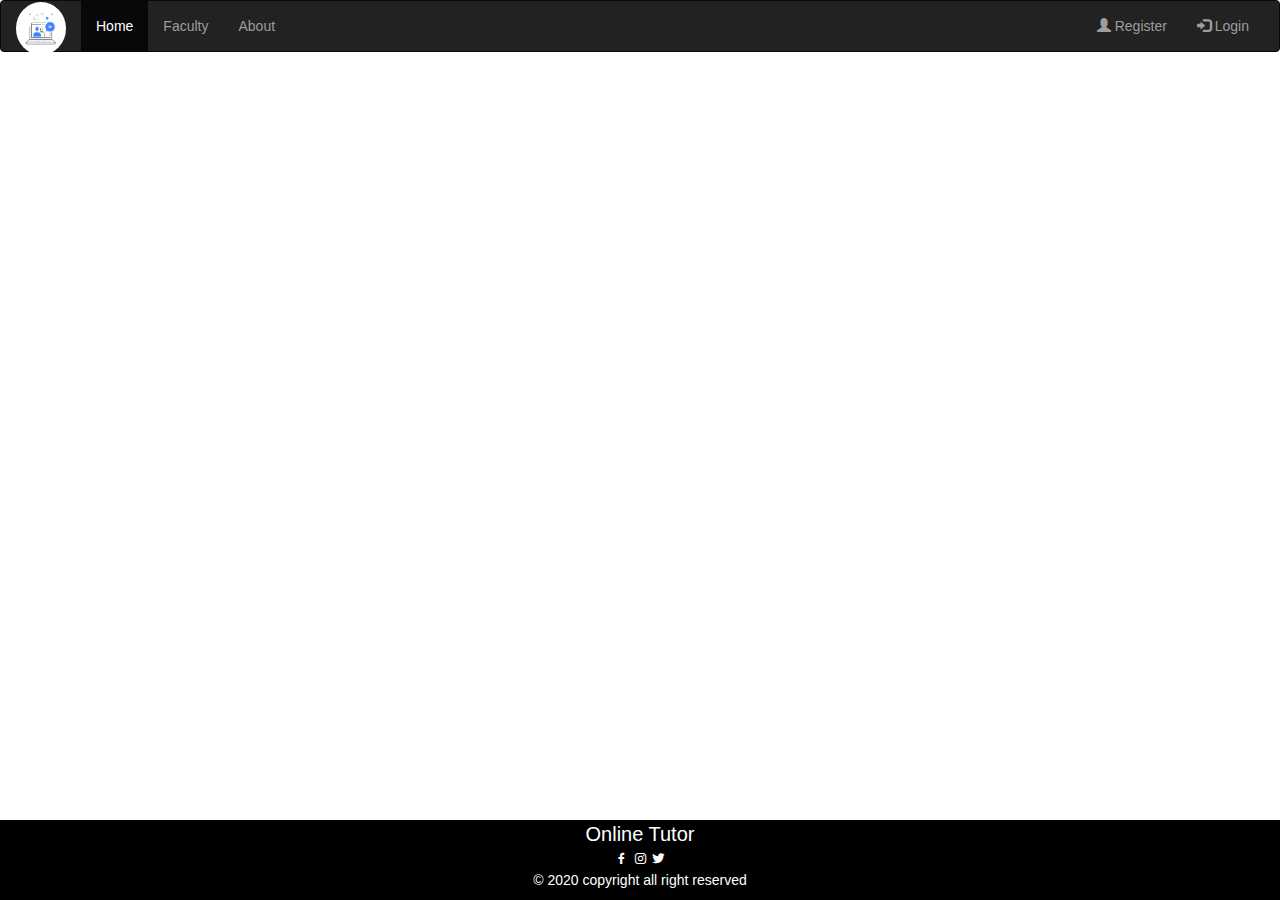
==== index.html @ 3755c048 "image" ====
<!DOCTYPE html>
<html lang="en">
    <head>
        <title>Online Tutor</title>
        <meta charset ="utf-8">
        <meta name="viewport" content="width=device-width, initial-scale=1">
        <link rel="stylesheet" href="https://maxcdn.bootstrapcdn.com/bootstrap/3.4.1/css/bootstrap.min.css">
        <style>
            .navbar {
                min-height: 50px;
            }

            .navbar-brand {
                padding: 0 15px;
                height: 50px;
                line-height: 80px;
            }

            .navbar-toggle {
                /* (80px - button height 34px) / 2 = 23px */
                margin-top: 23px;
                padding: 9px 10px !important;
            }

        </style>
        <link rel="stylesheet" href="assets/css/footer.css">
         <!-- =====BOX ICONS===== -->
        <link href='https://cdn.jsdelivr.net/npm/boxicons@2.0.5/css/boxicons.min.css' rel='stylesheet'>

        
        <script src="https://ajax.googleapis.com/ajax/libs/jquery/3.5.1/jquery.min.js"></script>
        <script src="https://maxcdn.bootstrapcdn.com/bootstrap/3.4.1/js/bootstrap.min.js"></script>
        
    </head>

    <body>
        <!-- Menu Bar -->
        <nav class="navbar navbar-inverse">
            <div class="container-fluid">
                <div class="navbar-header">
                    <button type="button" class="navbar-toggle" data-toggle="collapse" data-target="#myNavBar">
                        <span class="icon-bar"></span>
                        <span class="icon-bar"></span>
                        <span class="icon-bar"></span>
                    </button>
                    <a class="navbar-brand" href="#">
                        <img style="max-width:50px; margin-top: 1px;" class="img-circle" src="assets/img/logo2.jpg">
                    </a>
                </div>
                <div class="collapse navbar-collapse" id="myNavBar">
                    <ul class="nav navbar-nav">
                        <li class="active"><a href="index.html">Home</a></li>
                        <!-- <li><a href="#">Student</a></li> -->
                        <li><a href="#">Faculty</a></li>
                        <li><a href="about.html">About</a></li>
                    </ul>
                    <ul class="nav navbar-nav navbar-right">
                        <li><a href="authentication/registration/register.html"><span class="glyphicon glyphicon-user"></span> Register</a></li>
                        <li><a href="authentication/signIn_SignOut/login.html"><span class="glyphicon glyphicon-log-in"></span> Login</a></li>
                    </ul>
                </div>
            </div>
        </nav>

     
        <!-- Content -->


        <!-- footer -->
        <footer class ="footer">
            <p class="footer__title">Online Tutor<br>
            <div class="footer__social">
                <a href="#" class="footer__icon"><i class='bx bxl-facebook'></i></a>
                <a href="#" class="footer__icon"><i class='bx bxl-instagram'></i></a>
                <a href="#" class="footer__icon"><i class='bx bxl-twitter'></i></a>
            </div>
            <p>&#169; 2020 copyright all right reserved</p>
        </footer>
    </body>
</html>





































<!-- Previous home and personal home in one page itself -->

<!-- <!DOCTYPE html>
<html lang="en">
<head>
    <meta charset="UTF-8">
    <meta name="viewport" content="width=device-width, initial-scale=1.0">
    <title>Online Tutor</title>
    <link rel="stylesheet" href="https://stackpath.bootstrapcdn.com/bootstrap/4.5.2/css/bootstrap.min.css" integrity="sha384-JcKb8q3iqJ61gNV9KGb8thSsNjpSL0n8PARn9HuZOnIxN0hoP+VmmDGMN5t9UJ0Z" crossorigin="anonymous">

    <link rel="stylesheet" href="assets/css/startcs.css"> -->

    <!-- =====BOX ICONS===== -->
    <!-- <link href='https://cdn.jsdelivr.net/npm/boxicons@2.0.5/css/boxicons.min.css' rel='stylesheet'>

</head>
  <body>
        <header><h1><center><i> Online Tutuor</i> </center></h1></header>
        <div class="topnav">
            <ul>
                <li><a href="index.html" class='active'>Home</a></li>
                <li><a href="authentication/registration/register.html" >Registration</a></li>
                <li><a href="authentication/signIn_SignOut/login.html">Log In</a></li>
                <li><a href="logout.php">Log out</a></li>
                <li><a href="finding/findStudent.html">Find Student</a></li>
                <li><a href="finding/findTeacher.html">Find Tutor</a></li>
                <li><a href="notification.html">Notification</a></li>
                <li><a href="about.html" >About</a></li>
            </ul>
        </div> -->

        <!-- <button class="FindStudent">Find Student</button>
        <button class="FindTeacher">Find Teacher</button> -->


        
        <!-- footer -->
        <!-- <footer class ="footer">
            <p class="footer__title">Online Tutor<br>
            <div class="footer__social">
                <a href="#" class="footer__icon"><i class='bx bxl-facebook'></i></a>
                <a href="#" class="footer__icon"><i class='bx bxl-instagram'></i></a>
                <a href="#" class="footer__icon"><i class='bx bxl-twitter'></i></a>
            </div>
            <p>&#169; 2020 copyright all right reserved</p>
          </footer>
     </body>

</html> -->
---- assets/css/footer.css ----
/* footer styling */
.footer{
  background-color: black;
  color: #fff;
  text-align: center;
  font-weight: var(--font-semi);
  /* padding: 2rem 0; */
  /* position: absolute;
  right: 0;
  bottom: 0;
  left: 0;

  height: 100px; */
  position: absolute;
 bottom: 0;
 width: 100%;


}
.footer__title{
  font-size: 2rem;
  margin-bottom: var(--mb-4);
}

.footer__social{
  margin-bottom: var(--mb-4);
}

.footer__icon{
  font-size: 1.5rem;
  color: #fff;
  margin: 0 var(--mb-2)
}
---- assets/css/startcs.css ----
ul {
    list-style-type: none;
    margin: 0;
    padding: 0;
    overflow: hidden;
    background-color: #333;
  }
  
  li {
    float: left;
  }
  
  li a {
    display: block;
    color: white;
    text-align: center;
    padding: 14px 16px;
    text-decoration: none;
  }
  
  li a:hover:not(.active) {
    background-color: #111;
  }
  
  .active {
    background-color: burlywood;
  } 

header{
    font-size: 1rem;
    color:burlywood ;
}

/* topNav styling */
.topnav{
  overflow: hidden;
}

/* body{
    background-image: url('OnlineTeach1.jpg');
    background-repeat: no-repeat;
    background-attachment: fixed;
    background-size: 100% 100%;
} */

.FindStudent{
    
    background-color: darkcyan;
}
.FindTeacher{
    color:black ;
    background-color: darkcyan;
}
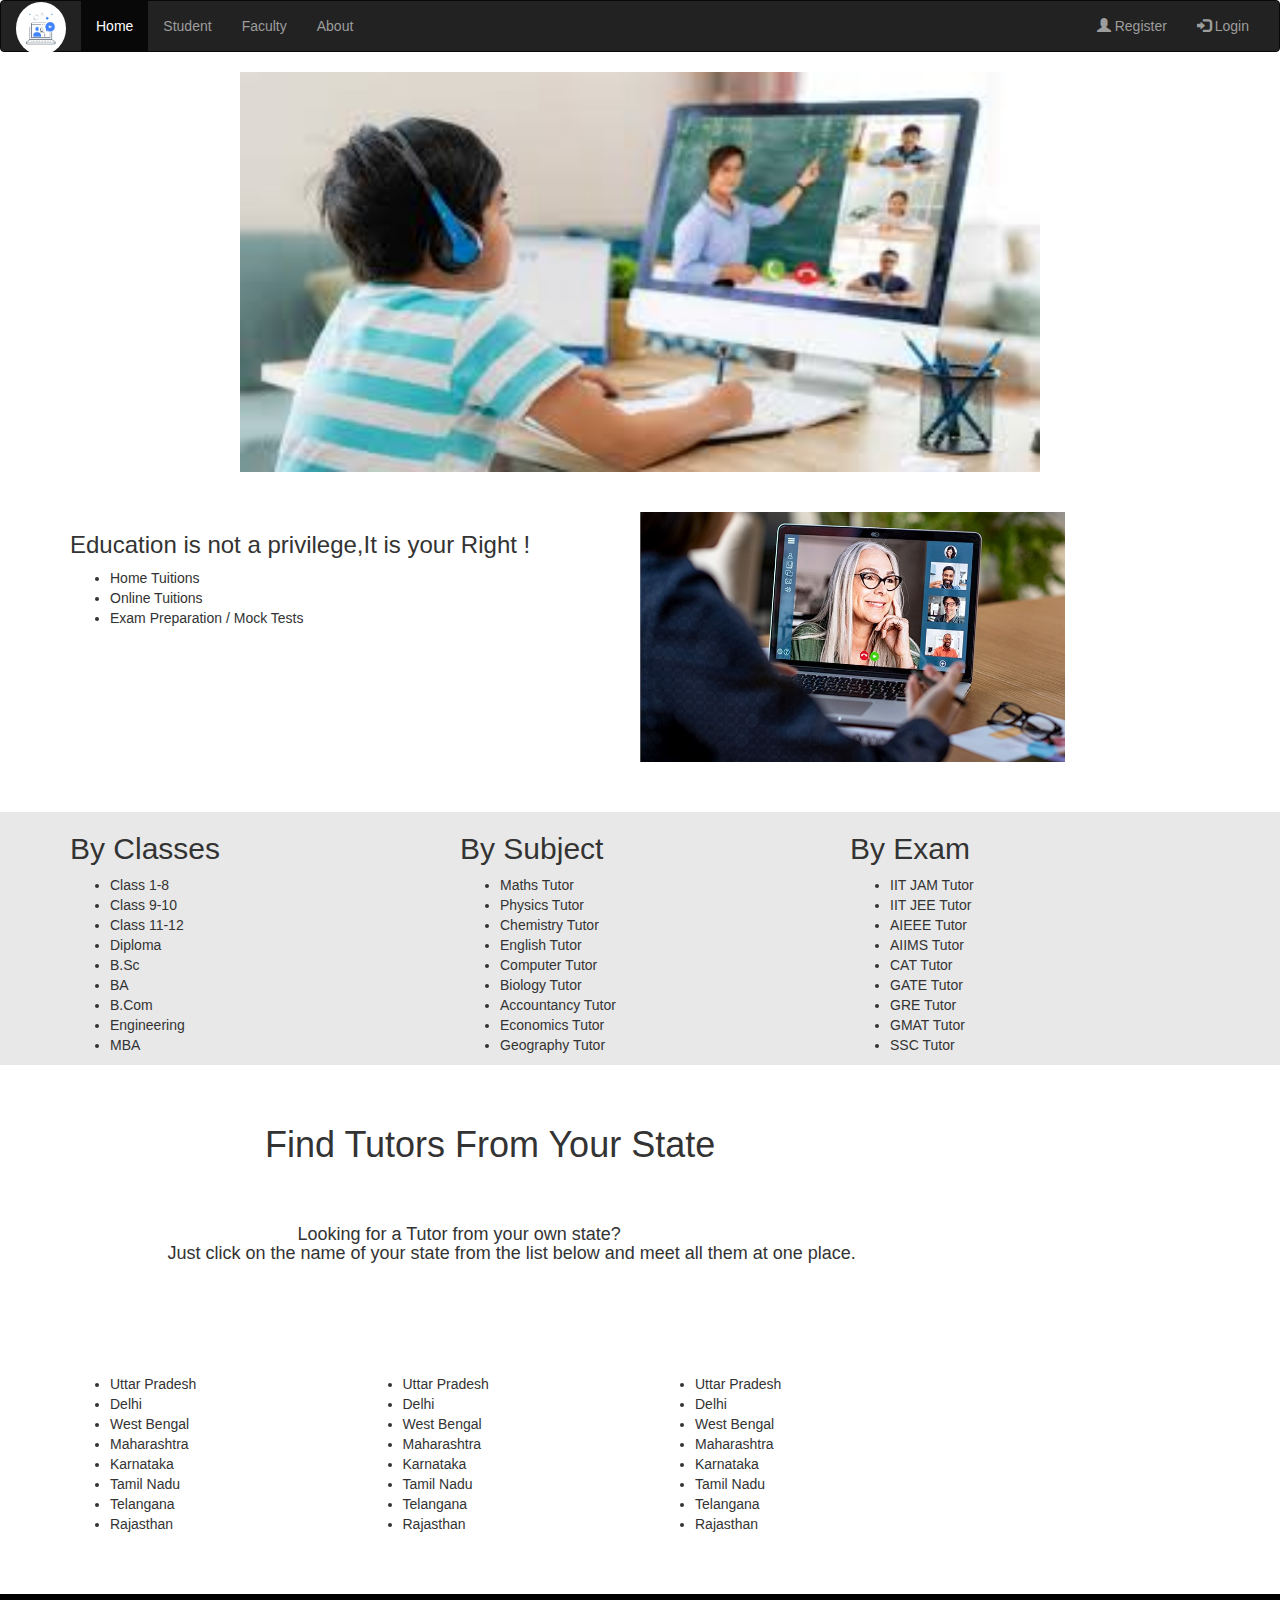
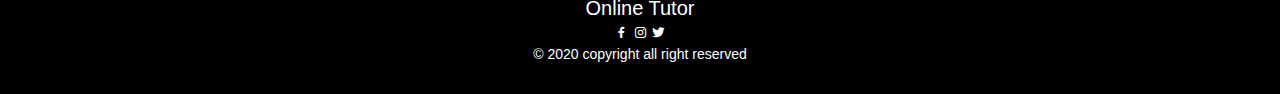
==== commit 210da737: "Footer and half index page" ====
--- a/index.html
+++ b/index.html
@@ -1,3 +1,4 @@
+
 <!DOCTYPE html>
 <html lang="en">
     <head>
@@ -6,7 +7,7 @@
         <meta name="viewport" content="width=device-width, initial-scale=1">
         <link rel="stylesheet" href="https://maxcdn.bootstrapcdn.com/bootstrap/3.4.1/css/bootstrap.min.css">
         <style>
-            .navbar {
+            /* .navbar {
                 min-height: 50px;
             }
 
@@ -18,11 +19,43 @@
 
             .navbar-toggle {
                 /* (80px - button height 34px) / 2 = 23px */
-                margin-top: 23px;
+                /* margin-top: 23px;
                 padding: 9px 10px !important;
+            } */ 
+
+            .imgCenter{
+                display: block;
+                margin-left: auto;
+                margin-right: auto;
+                width: 800px;
+                height: 400px;
+            }
+
+            #conDetail{
+                margin-top: 50px;                
+                background-color:rgb(232,232,232)  ; 
+            
+
+            }
+
+            #foot{
+                margin-top: 50px;                
+                background-color:rgb(0, 0, 0)  ; 
+                color: #fff;
+                text-align: center;
+                font-weight: var(--font-semi);
+                height: 100px;
+
+            
+
+            }
+            #photoDetail{
+                margin-top: 50px;  
+
             }
 
         </style>
+        <link rel="stylesheet" href="assets/css/navBarStyle.css">
         <link rel="stylesheet" href="assets/css/footer.css">
          <!-- =====BOX ICONS===== -->
         <link href='https://cdn.jsdelivr.net/npm/boxicons@2.0.5/css/boxicons.min.css' rel='stylesheet'>
@@ -34,7 +67,6 @@
     </head>
 
     <body>
-        <!-- Menu Bar -->
         <nav class="navbar navbar-inverse">
             <div class="container-fluid">
                 <div class="navbar-header">
@@ -50,9 +82,9 @@
                 <div class="collapse navbar-collapse" id="myNavBar">
                     <ul class="nav navbar-nav">
                         <li class="active"><a href="index.html">Home</a></li>
-                        <!-- <li><a href="#">Student</a></li> -->
+                        <li><a href="#">Student</a></li>
                         <li><a href="#">Faculty</a></li>
-                        <li><a href="about.html">About</a></li>
+                        <li ><a href="about.html">About</a></li>
                     </ul>
                     <ul class="nav navbar-nav navbar-right">
                         <li><a href="authentication/registration/register.html"><span class="glyphicon glyphicon-user"></span> Register</a></li>
@@ -62,12 +94,204 @@
             </div>
         </nav>
 
-     
-        <!-- Content -->
+        <!-- content od about -->
+            <!-- 1 image slide -->
+
+            <div>
+                <img src="assets/img/slider/img01.jpeg" class="imgCenter"> 
+            </div>
+
+            <br><br>
+            
+            <!-- 2  photo and detail -->
+            <div class="container" id="aboutContainer">
+                <div class="row">
+                    <div class="col-sm-6"> 
+                        <h3>Education is not a privilege,It is your Right !</h3>
+                        <ul>
+                            <li>Home Tuitions</li>
+                            <li>Online Tuitions</li>
+                            <li>Exam Preparation / Mock Tests</li>
+                        </ul> 
+                    </div>
+                    <div clsss ="col-sm-6">
+                        <img src="assets/img/OnlineTeach1.jpg" alt="About Picture" width="425px" height="250px">
+    
+                    </div>
+                </div>
+            </div>
+
+
+
+
+
+
+
+
+
+
+
+
+
+
+
+
+
+
+
+
+
+
+
+
+            <!-- 3 subject details -->
+
+            <div id = "conDetail">
+                <div class="container" >
+                    <div class="row">
+                        <div class="col-md-4 col-sm">
+                            <h2>By Classes</h2>
+                            <ul>
+                                <li>Class 1-8</li>
+                                <li>Class 9-10</li>
+                                <li>Class 11-12</li>
+                                <li>Diploma</li>
+                                <li>B.Sc</li>
+                                <li>BA</li>
+                                <li>B.Com</li>
+                                <li>Engineering</li>
+                                <li>MBA</li>
+                            </ul>
+                        </div>
+    
+                        <div class="col-md-4 col-sm">
+                            <h2>By Subject</h2>
+                            <ul>
+                                <li>Maths Tutor</li>
+                                <li>Physics Tutor</li>
+                                <li>Chemistry Tutor</li>
+                                <li>English Tutor</li>
+                                <li>Computer Tutor</li>
+                                <li>Biology Tutor</li>
+                                <li>Accountancy Tutor</li>
+                                <li>Economics Tutor</li>
+                                <li>Geography Tutor</li>
+                            </ul>
+                        </div>
+    
+                        <div class="col-md-4 col-sm">
+                            <h2>By Exam</h2>
+                            <ul>
+                                <li>IIT JAM Tutor</li>
+                                <li>IIT JEE Tutor</li>
+                                <li>AIEEE Tutor</li>
+                                <li>AIIMS Tutor</li>
+                                <li>CAT Tutor</li>
+                                <li>GATE Tutor</li>
+                                <li>GRE Tutor</li>
+                                <li>GMAT Tutor</li>
+                                <li>SSC Tutor</li>
+                            </ul>
+                        </div>
+                        
+                        
+                    </div>
+                </div>
+
+            </div>
+       
+            <!-- 4 find tutor -->
+
+            <br><br>
+
+
+            <div>
+               <div class="container">
+
+                   <div class="row"> 
+                       <div class="col-md-2">
+
+                       </div>
+                        <div class="col-md-8">
+                            <centrr><h1>Find Tutors From Your State</h1></centre>
+                            
+                            <br><br>
+                        </div>
+                    </div>
+                    <div class="row">
+                        <div class="col-md-1">
+
+                        </div>
+                         <div class="col-md-8">
+                            <h4>
+                                &nbsp;&nbsp;&nbsp;&nbsp;&nbsp;&nbsp;&nbsp;&nbsp;&nbsp;&nbsp;&nbsp;&nbsp;&nbsp;&nbsp;&nbsp;&nbsp;&nbsp;&nbsp;&nbsp;&nbsp;&nbsp;&nbsp;&nbsp;&nbsp;&nbsp;
+                                Looking for a Tutor from your own state?
+                                <br>Just click on the name of your state from the list below and meet all them at one place.
+                            
+                            </h4>
+                             
+                             <br><br>
+                         </div>
+                    </div>
+               </div>
+
+               <br><br><br>
+                <div class="container">
+                    <div class="row">
+                        
+
+                        <div class="col-md-3">
+                            <ul>
+                                <li>Uttar Pradesh</li>
+                                <li>Delhi</li>
+                                <li>West Bengal</li>
+                                <li>Maharashtra</li>
+                                <li>Karnataka</li>
+                                <li>Tamil Nadu</li>
+                                <li>Telangana</li>
+                                <li>Rajasthan</li>                                
+                            </ul>
+                        </div>
+
+                        <div class="col-md-3">
+                            <ul>
+                                <li>Uttar Pradesh</li>
+                                <li>Delhi</li>
+                                <li>West Bengal</li>
+                                <li>Maharashtra</li>
+                                <li>Karnataka</li>
+                                <li>Tamil Nadu</li>
+                                <li>Telangana</li>
+                                <li>Rajasthan</li>                                
+                            </ul>
+                        </div>
+
+                        <div class="col-md-3">
+                            <ul>
+                                <li>Uttar Pradesh</li>
+                                <li>Delhi</li>
+                                <li>West Bengal</li>
+                                <li>Maharashtra</li>
+                                <li>Karnataka</li>
+                                <li>Tamil Nadu</li>
+                                <li>Telangana</li>
+                                <li>Rajasthan</li>                                
+                            </ul>
+                        </div>
+
+
+
+                        
+                    </div>
+
+                </div>
+            </div>
+
+
 
 
         <!-- footer -->
-        <footer class ="footer">
+        <div id ="foot">
             <p class="footer__title">Online Tutor<br>
             <div class="footer__social">
                 <a href="#" class="footer__icon"><i class='bx bxl-facebook'></i></a>
@@ -75,7 +299,7 @@
                 <a href="#" class="footer__icon"><i class='bx bxl-twitter'></i></a>
             </div>
             <p>&#169; 2020 copyright all right reserved</p>
-        </footer>
+        </div>
     </body>
 </html>
 
@@ -103,64 +327,3 @@
 
 
 
-
-
-
-
-
-
-
-
-
-
-
-
-<!-- Previous home and personal home in one page itself -->
-
-<!-- <!DOCTYPE html>
-<html lang="en">
-<head>
-    <meta charset="UTF-8">
-    <meta name="viewport" content="width=device-width, initial-scale=1.0">
-    <title>Online Tutor</title>
-    <link rel="stylesheet" href="https://stackpath.bootstrapcdn.com/bootstrap/4.5.2/css/bootstrap.min.css" integrity="sha384-JcKb8q3iqJ61gNV9KGb8thSsNjpSL0n8PARn9HuZOnIxN0hoP+VmmDGMN5t9UJ0Z" crossorigin="anonymous">
-
-    <link rel="stylesheet" href="assets/css/startcs.css"> -->
-
-    <!-- =====BOX ICONS===== -->
-    <!-- <link href='https://cdn.jsdelivr.net/npm/boxicons@2.0.5/css/boxicons.min.css' rel='stylesheet'>
-
-</head>
-  <body>
-        <header><h1><center><i> Online Tutuor</i> </center></h1></header>
-        <div class="topnav">
-            <ul>
-                <li><a href="index.html" class='active'>Home</a></li>
-                <li><a href="authentication/registration/register.html" >Registration</a></li>
-                <li><a href="authentication/signIn_SignOut/login.html">Log In</a></li>
-                <li><a href="logout.php">Log out</a></li>
-                <li><a href="finding/findStudent.html">Find Student</a></li>
-                <li><a href="finding/findTeacher.html">Find Tutor</a></li>
-                <li><a href="notification.html">Notification</a></li>
-                <li><a href="about.html" >About</a></li>
-            </ul>
-        </div> -->
-
-        <!-- <button class="FindStudent">Find Student</button>
-        <button class="FindTeacher">Find Teacher</button> -->
-
-
-        
-        <!-- footer -->
-        <!-- <footer class ="footer">
-            <p class="footer__title">Online Tutor<br>
-            <div class="footer__social">
-                <a href="#" class="footer__icon"><i class='bx bxl-facebook'></i></a>
-                <a href="#" class="footer__icon"><i class='bx bxl-instagram'></i></a>
-                <a href="#" class="footer__icon"><i class='bx bxl-twitter'></i></a>
-            </div>
-            <p>&#169; 2020 copyright all right reserved</p>
-          </footer>
-     </body>
-
-</html> -->--- a/assets/css/navBarStyle.css
+++ b/assets/css/navBarStyle.css
@@ -0,0 +1,15 @@
+.navbar {
+    min-height: 50px;
+}
+
+.navbar-brand {
+    padding: 0 15px;
+    height: 50px;
+    line-height: 80px;
+}
+
+.navbar-toggle {
+    /* (80px - button height 34px) / 2 = 23px */
+    margin-top: 23px;
+    padding: 9px 10px !important;
+}--- a/assets/css/footer.css
+++ b/assets/css/footer.css
@@ -1,6 +1,6 @@
 
 /* footer styling */
-.footer{
+.foot{
   background-color: black;
   color: #fff;
   text-align: center;
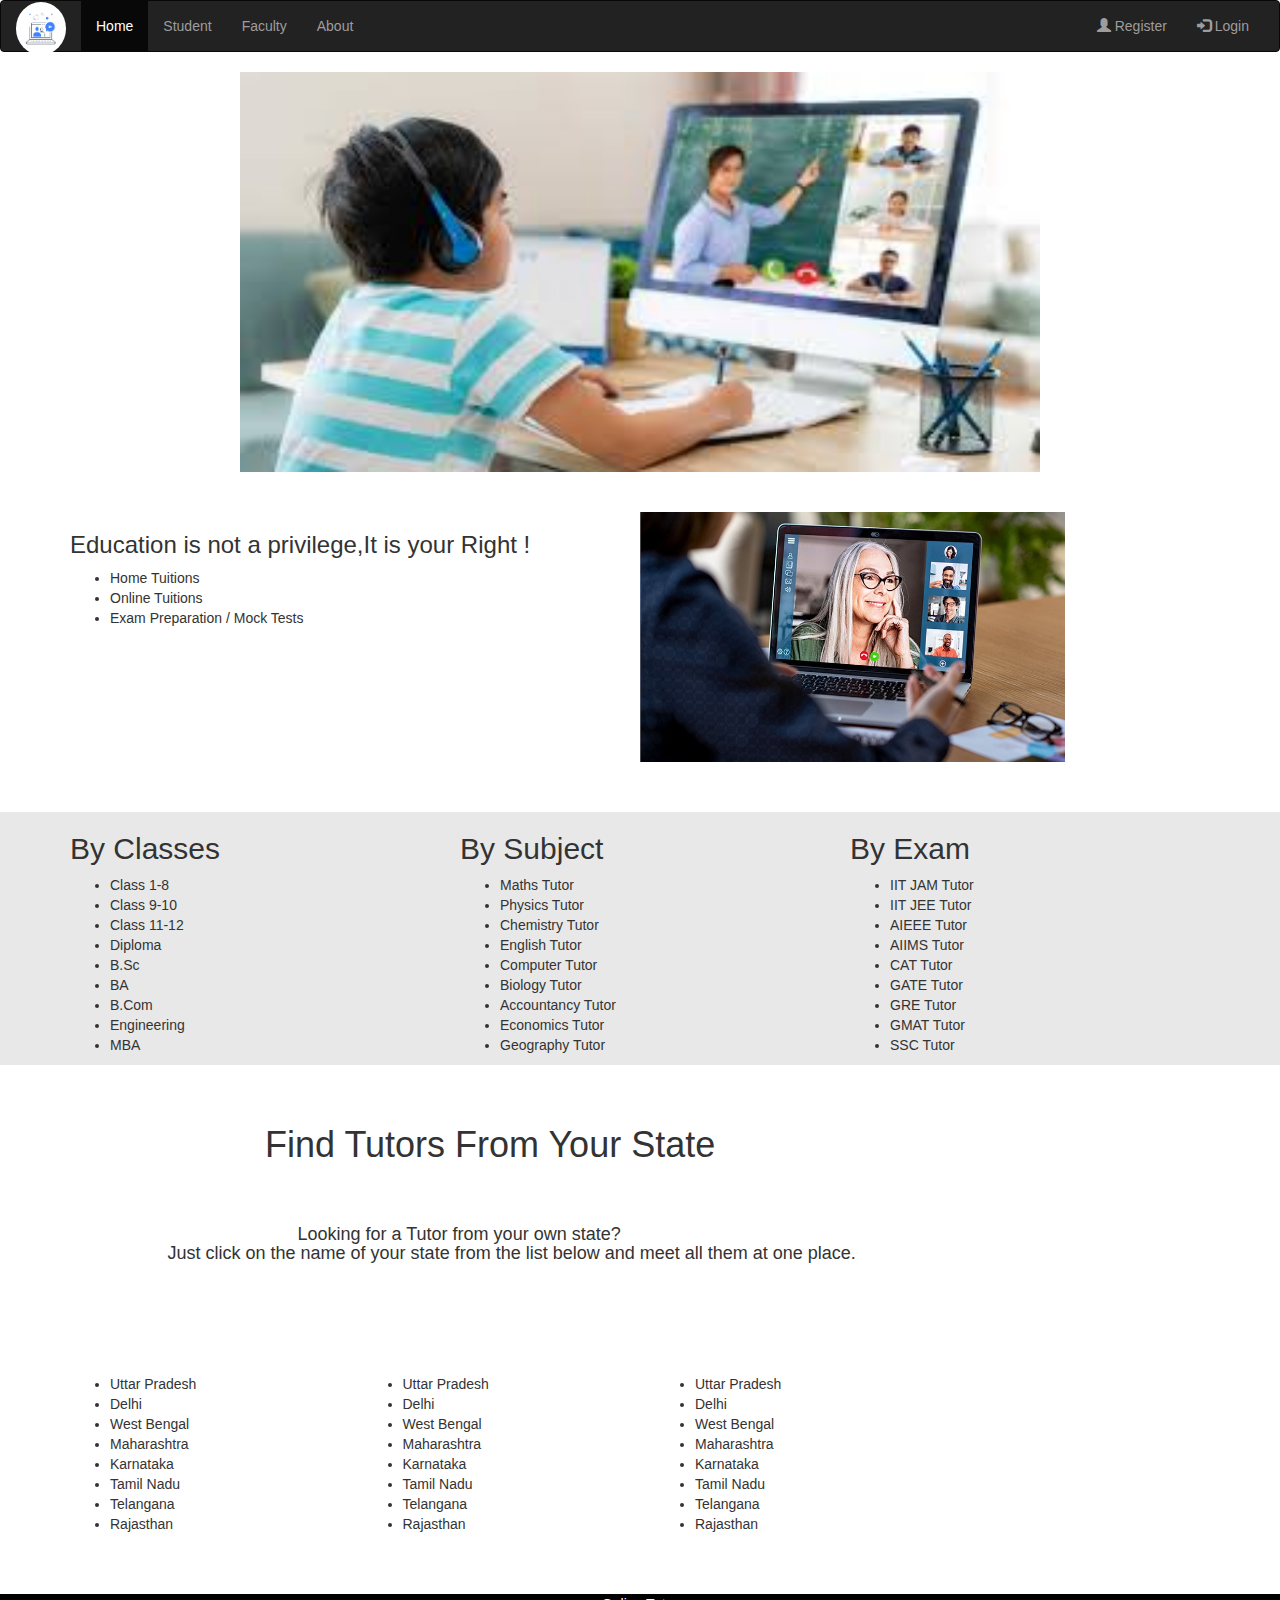
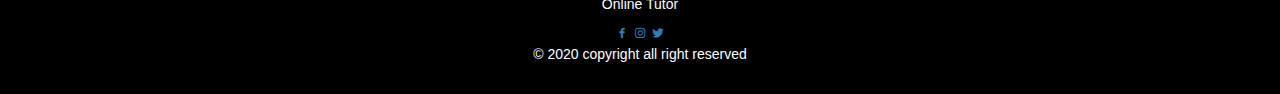
==== commit c47ab071: "Once again committed" ====
--- a/index.html
+++ b/index.html
@@ -56,7 +56,7 @@
 
         </style>
         <link rel="stylesheet" href="assets/css/navBarStyle.css">
-        <link rel="stylesheet" href="assets/css/footer.css">
+        <!-- <link rel="stylesheet" href="assets/css/footer.css"> -->
          <!-- =====BOX ICONS===== -->
         <link href='https://cdn.jsdelivr.net/npm/boxicons@2.0.5/css/boxicons.min.css' rel='stylesheet'>
 
@@ -82,8 +82,8 @@
                 <div class="collapse navbar-collapse" id="myNavBar">
                     <ul class="nav navbar-nav">
                         <li class="active"><a href="index.html">Home</a></li>
-                        <li><a href="#">Student</a></li>
-                        <li><a href="#">Faculty</a></li>
+                        <li><a href="finding/findStudent.php">Student</a></li>
+                        <li><a href="finding/findTeacher.php">Faculty</a></li>
                         <li ><a href="about.html">About</a></li>
                     </ul>
                     <ul class="nav navbar-nav navbar-right">
--- a/assets/css/footer.css
+++ b/assets/css/footer.css
@@ -1,10 +1,35 @@
 
 /* footer styling */
-.foot{
-  background-color: black;
+
+
+#foot{
+  width: 100%;
+  margin-top: 50px;                
+  background-color:rgb(0, 0, 0)  ; 
   color: #fff;
   text-align: center;
   font-weight: var(--font-semi);
+  height: 100px;
+  bottom: 0px;
+  position: absolute;
+
+
+
+}
+.footer{
+  width: 100%;
+  margin-top: 50px;                
+  background-color:rgb(0, 0, 0)  ; 
+  color: #fff;
+  text-align: center;
+  font-weight: var(--font-semi);
+  height: 100px;
+  bottom: 0px;
+  position: absolute;
+  /* background-color: black;
+  color: #fff;
+  text-align: center;
+  font-weight: var(--font-semi); */
   /* padding: 2rem 0; */
   /* position: absolute;
   right: 0;
@@ -12,9 +37,9 @@
   left: 0;
 
   height: 100px; */
-  position: absolute;
- bottom: 0;
- width: 100%;
+  /* position: absolute; */
+ /* bottom: 0;
+ width: 100%; */
 
 
 }
